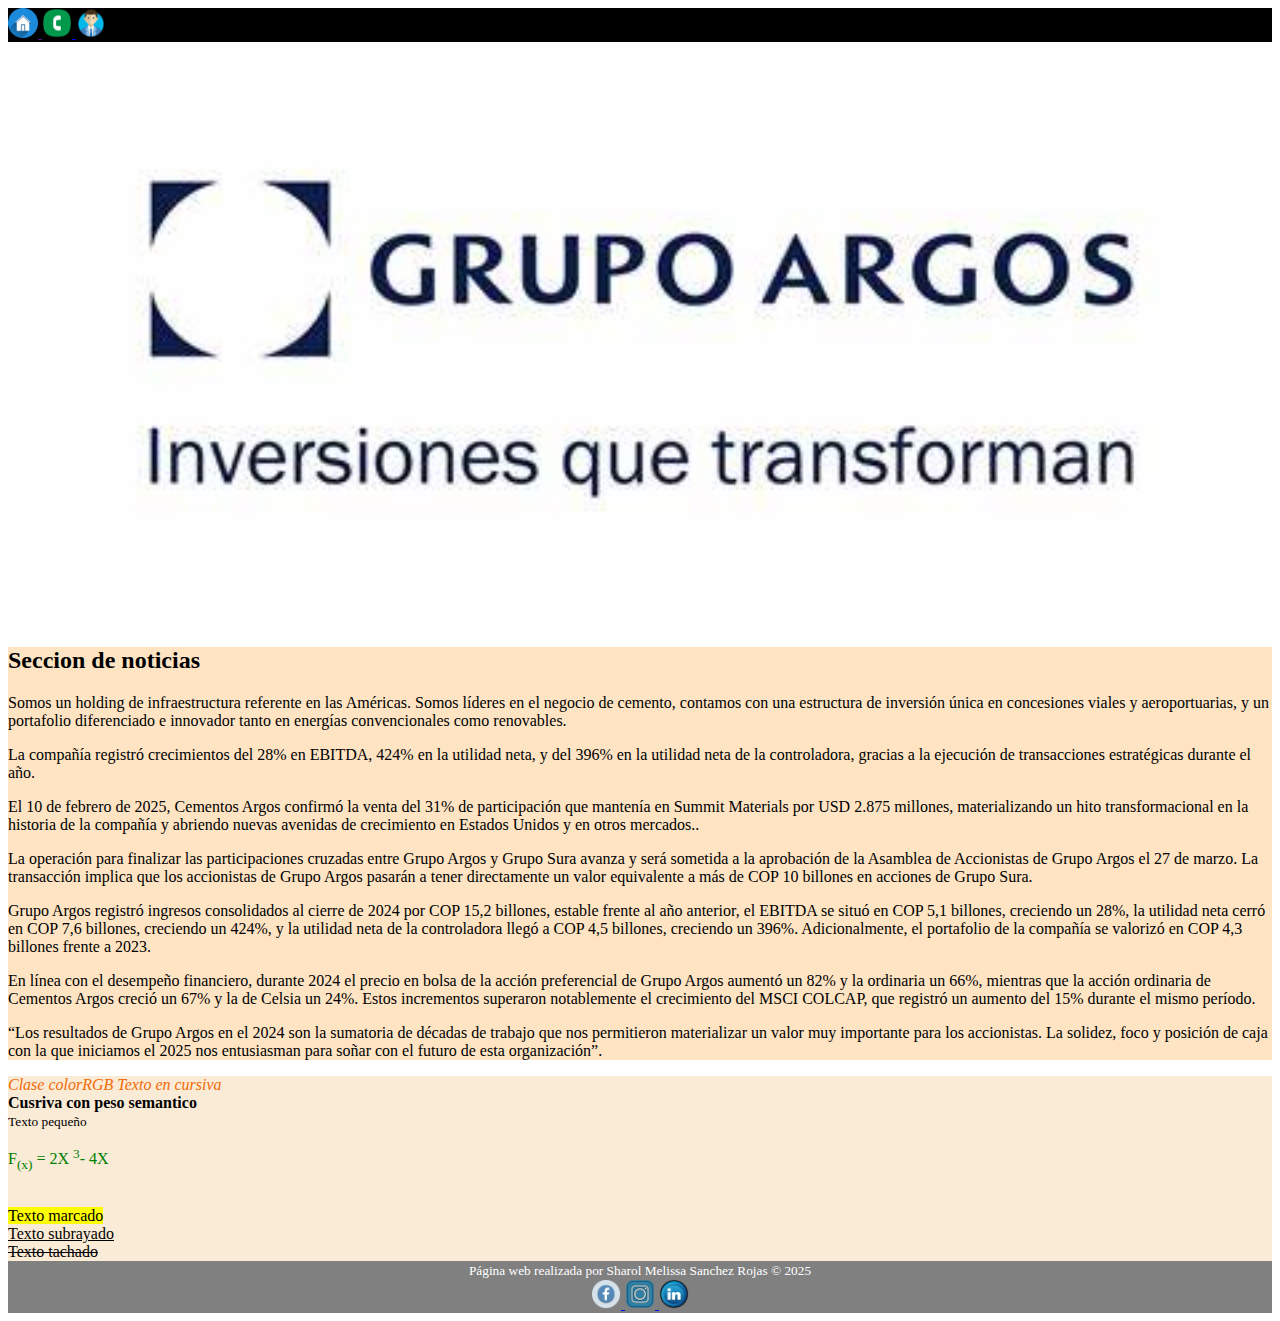
==== index.html @ 21e5472c "actualizacion_parcial1" ====
<!--Grupo Argos-->
<!DOCTYPE html>
<html lang="en">
<head>
    <meta charset="UTF-8">
    <meta name="viewport" content="width=device-width, initial-scale=1.0">
    <title>Grupo Argos</title> 
    <link rel="stylesheet" href="css/style.css">
</head>
<body>
    <div class = "botones">

        <a href="">
            <img src="img/botoninicio.png" alt="" title="ir al index" width="30px">
        </a>
    
        <a href="paginas/contactos.html">
            <img src="img/botoncontacto.png" alt="" title="ir a la pagina de contacto" width="30px">
        </a>
        
        <a href="paginas/servicios.html">
            <img src="img/botonservicio.png" alt="" title="ir a la pagina de servicio" width="30px">
        </a>

    </div>

    <a href="">
        <img src="img/imagen.jpg" alt="" width="100%">
    </a>

    <div class="noticias">
        <h2>Seccion de noticias</h2>

    <p>Somos un holding de infraestructura referente en las Américas. Somos líderes en el negocio de cemento, contamos con una estructura de inversión única en concesiones viales y aeroportuarias, y un portafolio diferenciado e innovador tanto en energías convencionales como renovables.</p>

    <p>La compañía registró crecimientos del 28% en EBITDA, 424% en la utilidad neta, y del 396% en la utilidad neta de la controladora, gracias a la ejecución de transacciones estratégicas durante el año.</p>

    <p>El 10 de febrero de 2025, Cementos Argos confirmó la venta del 31% de participación que mantenía en Summit Materials por USD 2.875 millones, materializando un hito transformacional en la historia de la compañía y abriendo nuevas avenidas de crecimiento en Estados Unidos y en otros mercados..</p>

    <p>La operación para finalizar las participaciones cruzadas entre Grupo Argos y Grupo Sura avanza y será sometida a la aprobación de la Asamblea de Accionistas de Grupo Argos el 27 de marzo. La transacción implica que los accionistas de Grupo Argos pasarán a tener directamente un valor equivalente a más de COP 10 billones en acciones de Grupo Sura.</p>

    <p>Grupo Argos registró ingresos consolidados al cierre de 2024 por COP 15,2 billones, estable frente al año anterior, el EBITDA se situó en COP 5,1 billones, creciendo un 28%, la utilidad neta cerró en COP 7,6 billones, creciendo un 424%, y la utilidad neta de la controladora llegó a COP 4,5 billones, creciendo un 396%. Adicionalmente, el portafolio de la compañía se valorizó en COP 4,3 billones frente a 2023.</p>

    <p>En línea con el desempeño financiero, durante 2024 el precio en bolsa de la acción preferencial de Grupo Argos aumentó un 82% y la ordinaria un 66%, mientras que la acción ordinaria de Cementos Argos creció un 67% y la de Celsia un 24%. Estos incrementos superaron notablemente el crecimiento del MSCI COLCAP, que registró un aumento del 15% durante el mismo período.</p>

    <p>“Los resultados de Grupo Argos en el 2024 son la sumatoria de décadas de trabajo que nos permitieron materializar un valor muy importante para los accionistas. La solidez, foco y posición de caja con la que iniciamos el 2025 nos entusiasman para soñar con el futuro de esta organización”.</p>
    </div>
    
    <div class="aprendido">
        <i class="colorRGB">Clase colorRGB Texto en cursiva</i>
        <br>
        <strong>Cusriva con peso semantico</strong>
        <br>
        <small>Texto pequeño</small>
        <br>
    
        <p class="formula">F<sub>(x)</sub> = 2X <sup>3</sup>- 4X</p>
        <br>
    
        <mark>Texto marcado</mark>
        <br>
        <ins>Texto subrayado</ins>
        <br>
        <del>Texto tachado</del>
        <br>
    
    </div>

    <div class="piedepagina">

        <small class="pequeño">Página web realizada por Sharol Melissa Sanchez Rojas &copy; 2025</small>
        <br>
        <a href="https://www.facebook.com/GrupoArgos/">
            <img src="img/botonfacebook.png" alt="" title="ir al index" width="30px">

        </a>
        <a href="https://www.instagram.com/grupoargos/">
            <img src="img/botoninstagram.png" alt="" title="ir al index" width="30px">
        </a>
        <a href="https://co.linkedin.com/company/grupoargoscol">
            <img src="img/botonlinkedin.png" alt="" title="ir al index" width="30px">
        </a>


    </div>



</body>
</html>
---- css/style.css ----
.botones {
    background-color: black;

}

.noticias{
    background-color: bisque;
}

.aprendido{
    background-color: antiquewhite;
}
.colorRGB{
    color: rgb(243, 106, 4);
}

.formula{
    color: green;
}
.piedepagina{
    background-color: gray;
    color: white;
    text-align: center;
}

.pequeño{
    color: white;
}
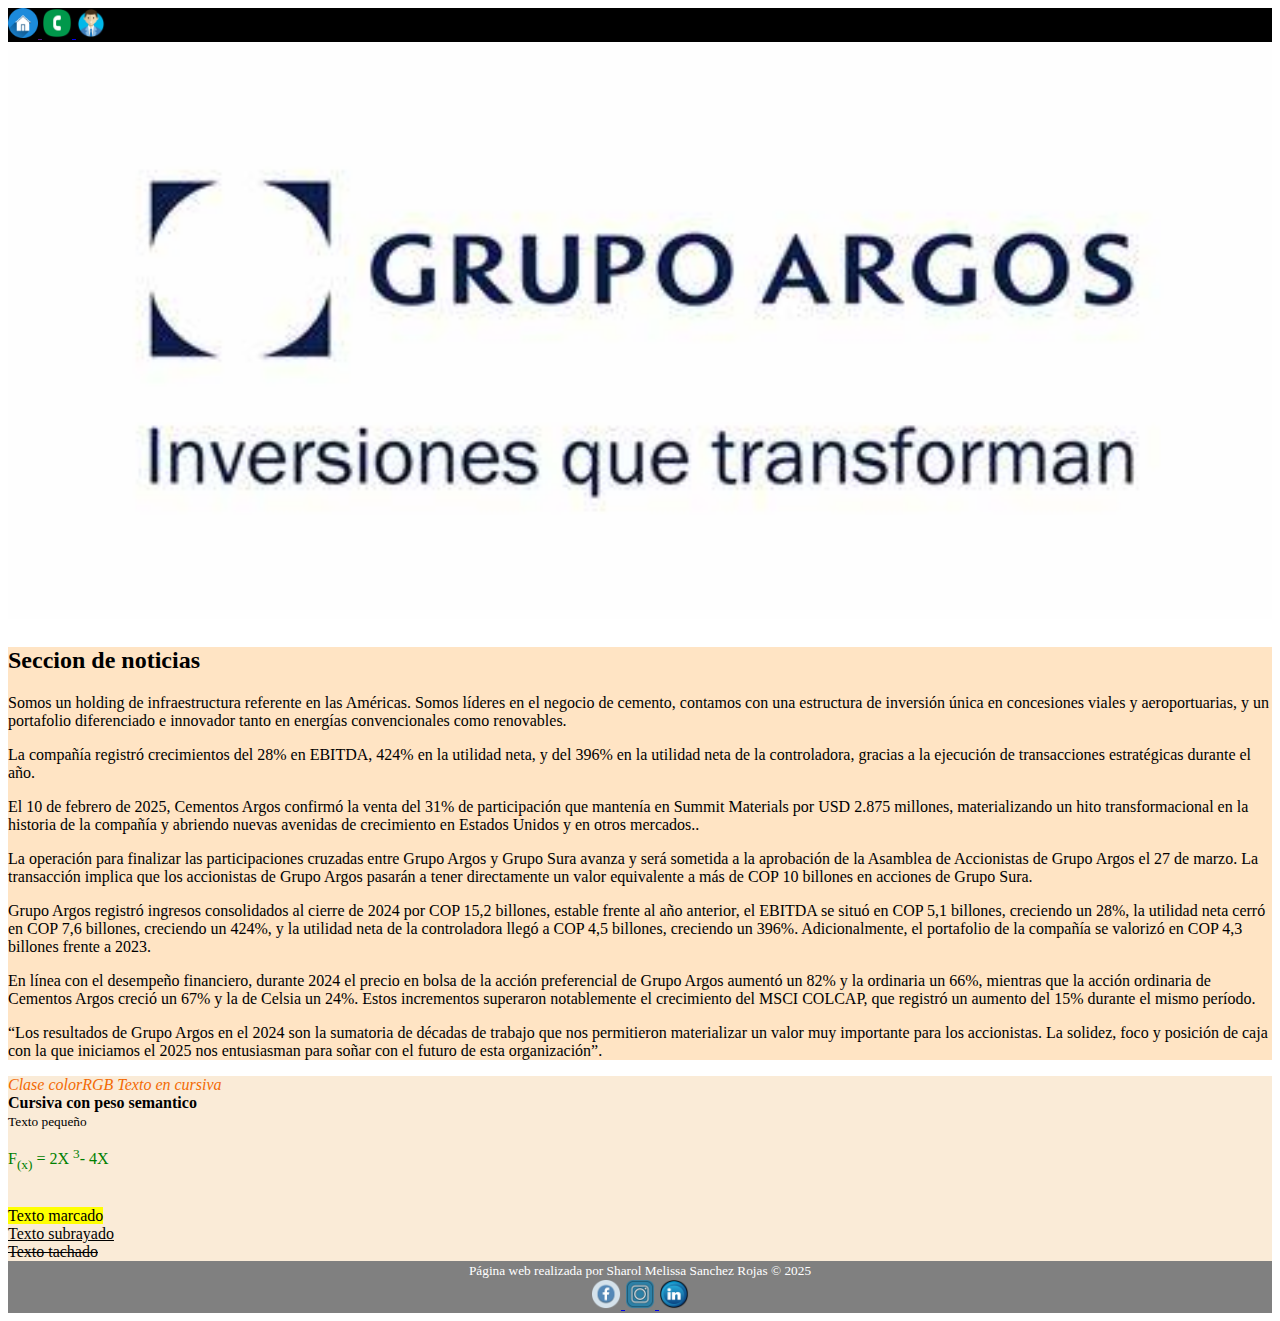
==== commit 57f0f0d1: "Actualizacion_Parcial1" ====
--- a/index.html
+++ b/index.html
@@ -31,25 +31,25 @@
     <div class="noticias">
         <h2>Seccion de noticias</h2>
 
-    <p>Somos un holding de infraestructura referente en las Américas. Somos líderes en el negocio de cemento, contamos con una estructura de inversión única en concesiones viales y aeroportuarias, y un portafolio diferenciado e innovador tanto en energías convencionales como renovables.</p>
+        <p>Somos un holding de infraestructura referente en las Américas. Somos líderes en el negocio de cemento, contamos con una estructura de inversión única en concesiones viales y aeroportuarias, y un portafolio diferenciado e innovador tanto en energías convencionales como renovables.</p>
 
-    <p>La compañía registró crecimientos del 28% en EBITDA, 424% en la utilidad neta, y del 396% en la utilidad neta de la controladora, gracias a la ejecución de transacciones estratégicas durante el año.</p>
+        <p>La compañía registró crecimientos del 28% en EBITDA, 424% en la utilidad neta, y del 396% en la utilidad neta de la controladora, gracias a la ejecución de transacciones estratégicas durante el año.</p>
 
-    <p>El 10 de febrero de 2025, Cementos Argos confirmó la venta del 31% de participación que mantenía en Summit Materials por USD 2.875 millones, materializando un hito transformacional en la historia de la compañía y abriendo nuevas avenidas de crecimiento en Estados Unidos y en otros mercados..</p>
+        <p>El 10 de febrero de 2025, Cementos Argos confirmó la venta del 31% de participación que mantenía en Summit Materials por USD 2.875 millones, materializando un hito transformacional en la historia de la compañía y abriendo nuevas avenidas de crecimiento en Estados Unidos y en otros mercados..</p>
 
-    <p>La operación para finalizar las participaciones cruzadas entre Grupo Argos y Grupo Sura avanza y será sometida a la aprobación de la Asamblea de Accionistas de Grupo Argos el 27 de marzo. La transacción implica que los accionistas de Grupo Argos pasarán a tener directamente un valor equivalente a más de COP 10 billones en acciones de Grupo Sura.</p>
+        <p>La operación para finalizar las participaciones cruzadas entre Grupo Argos y Grupo Sura avanza y será sometida a la aprobación de la Asamblea de Accionistas de Grupo Argos el 27 de marzo. La transacción implica que los accionistas de Grupo Argos pasarán a tener directamente un valor equivalente a más de COP 10 billones en acciones de Grupo Sura.</p>
 
-    <p>Grupo Argos registró ingresos consolidados al cierre de 2024 por COP 15,2 billones, estable frente al año anterior, el EBITDA se situó en COP 5,1 billones, creciendo un 28%, la utilidad neta cerró en COP 7,6 billones, creciendo un 424%, y la utilidad neta de la controladora llegó a COP 4,5 billones, creciendo un 396%. Adicionalmente, el portafolio de la compañía se valorizó en COP 4,3 billones frente a 2023.</p>
+        <p>Grupo Argos registró ingresos consolidados al cierre de 2024 por COP 15,2 billones, estable frente al año anterior, el EBITDA se situó en COP 5,1 billones, creciendo un 28%, la utilidad neta cerró en COP 7,6 billones, creciendo un 424%, y la utilidad neta de la controladora llegó a COP 4,5 billones, creciendo un 396%. Adicionalmente, el portafolio de la compañía se valorizó en COP 4,3 billones frente a 2023.</p>
 
-    <p>En línea con el desempeño financiero, durante 2024 el precio en bolsa de la acción preferencial de Grupo Argos aumentó un 82% y la ordinaria un 66%, mientras que la acción ordinaria de Cementos Argos creció un 67% y la de Celsia un 24%. Estos incrementos superaron notablemente el crecimiento del MSCI COLCAP, que registró un aumento del 15% durante el mismo período.</p>
+        <p>En línea con el desempeño financiero, durante 2024 el precio en bolsa de la acción preferencial de Grupo Argos aumentó un 82% y la ordinaria un 66%, mientras que la acción ordinaria de Cementos Argos creció un 67% y la de Celsia un 24%. Estos incrementos superaron notablemente el crecimiento del MSCI COLCAP, que registró un aumento del 15% durante el mismo período.</p>
 
-    <p>“Los resultados de Grupo Argos en el 2024 son la sumatoria de décadas de trabajo que nos permitieron materializar un valor muy importante para los accionistas. La solidez, foco y posición de caja con la que iniciamos el 2025 nos entusiasman para soñar con el futuro de esta organización”.</p>
+        <p>“Los resultados de Grupo Argos en el 2024 son la sumatoria de décadas de trabajo que nos permitieron materializar un valor muy importante para los accionistas. La solidez, foco y posición de caja con la que iniciamos el 2025 nos entusiasman para soñar con el futuro de esta organización”.</p>
     </div>
     
     <div class="aprendido">
         <i class="colorRGB">Clase colorRGB Texto en cursiva</i>
         <br>
-        <strong>Cusriva con peso semantico</strong>
+        <strong>Cursiva con peso semantico</strong>
         <br>
         <small>Texto pequeño</small>
         <br>
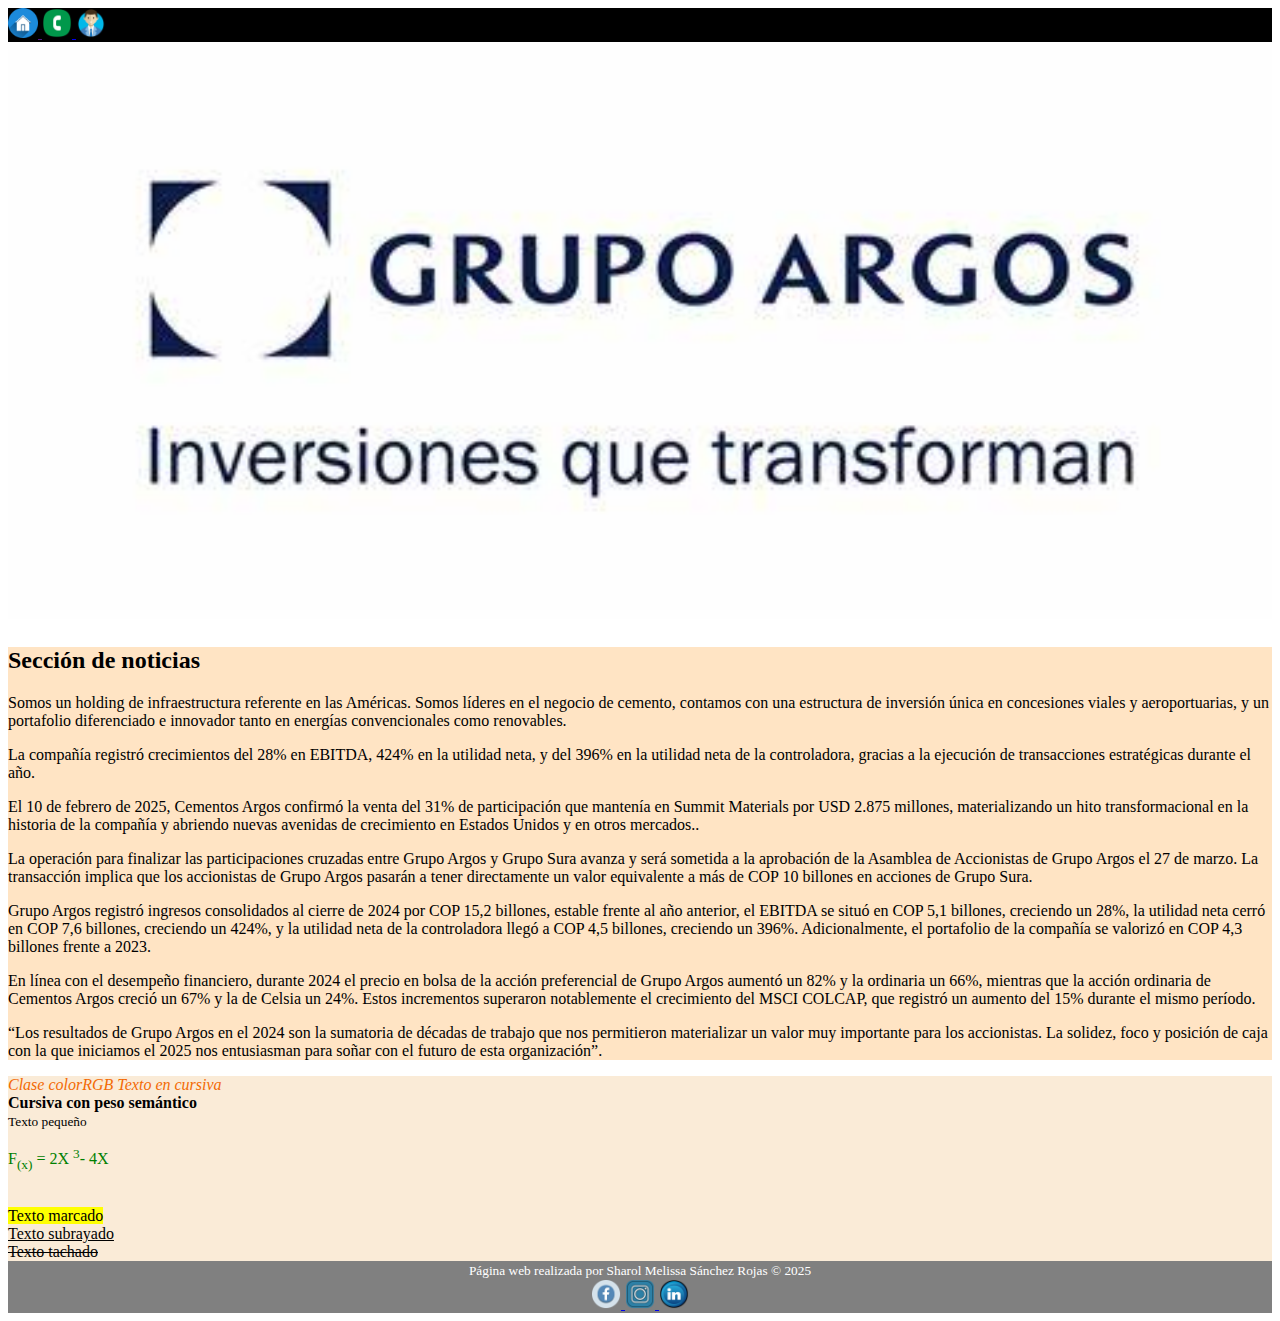
==== commit 0220c62c: "Actualizacion_Parcial1" ====
--- a/index.html
+++ b/index.html
@@ -29,7 +29,7 @@
     </a>
 
     <div class="noticias">
-        <h2>Seccion de noticias</h2>
+        <h2>Sección de noticias</h2>
 
         <p>Somos un holding de infraestructura referente en las Américas. Somos líderes en el negocio de cemento, contamos con una estructura de inversión única en concesiones viales y aeroportuarias, y un portafolio diferenciado e innovador tanto en energías convencionales como renovables.</p>
 
@@ -49,7 +49,7 @@
     <div class="aprendido">
         <i class="colorRGB">Clase colorRGB Texto en cursiva</i>
         <br>
-        <strong>Cursiva con peso semantico</strong>
+        <strong>Cursiva con peso semántico</strong>
         <br>
         <small>Texto pequeño</small>
         <br>
@@ -68,7 +68,7 @@
 
     <div class="piedepagina">
 
-        <small class="pequeño">Página web realizada por Sharol Melissa Sanchez Rojas &copy; 2025</small>
+        <small class="pequeño">Página web realizada por Sharol Melissa Sánchez Rojas &copy; 2025</small>
         <br>
         <a href="https://www.facebook.com/GrupoArgos/">
             <img src="img/botonfacebook.png" alt="" title="ir al index" width="30px">
